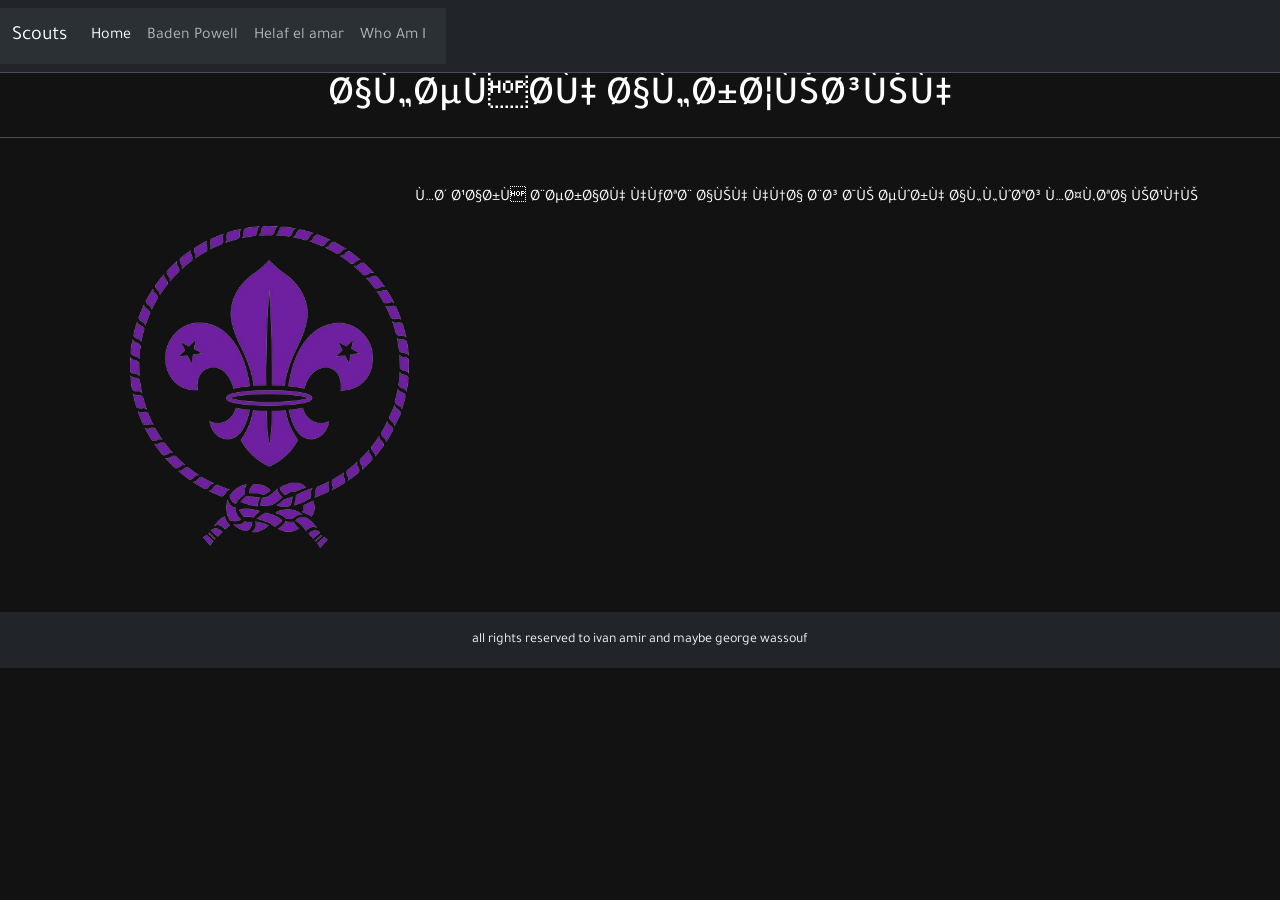
==== index.html @ 50674838 "Add files via upload" ====
<!DOCTYPE html>

<html lang="en">
    <head>
        <link rel="preconnect" href="https://fonts.googleapis.com">
        <link rel="preconnect" href="https://fonts.gstatic.com" crossorigin>
        <link href="https://fonts.googleapis.com/css2?family=Noto+Kufi+Arabic:wght@100..900&family=Tajawal:wght@200;300;400;500;700;800;900&display=swap" rel="stylesheet">
        <link href="https://cdn.jsdelivr.net/npm/bootstrap@5.3.8/dist/css/bootstrap.min.css" rel="stylesheet" integrity="sha384-sRIl4kxILFvY47J16cr9ZwB07vP4J8+LH7qKQnuqkuIAvNWLzeN8tE5YBujZqJLB" crossorigin="anonymous">
        <script src="https://cdn.jsdelivr.net/npm/bootstrap@5.3.8/dist/js/bootstrap.bundle.min.js" integrity="sha384-FKyoEForCGlyvwx9Hj09JcYn3nv7wiPVlz7YYwJrWVcXK/BmnVDxM+D2scQbITxI" crossorigin="anonymous"></script>
        <link href="styles.css" rel="stylesheet">
        <title>home</title>
        <nav class="navbar bg-dark border-bottom border-body" data-bs-theme="dark">
            <nav class="navbar navbar-expand-lg bg-body-tertiary">
  <div class="container-fluid">
    <a class="navbar-brand" href="#">Scouts</a>
    <button class="navbar-toggler" type="button" data-bs-toggle="collapse" data-bs-target="#navbarNavDropdown" aria-controls="navbarNavDropdown" aria-expanded="false" aria-label="Toggle navigation">
      <span class="navbar-toggler-icon"></span>
    </button>
    <div class="collapse navbar-collapse" id="navbarNavDropdown">
      <ul class="navbar-nav">
        <li class="nav-item">
          <a class="nav-link active" aria-current="page" href="index.html">Home</a>
        </li>
        <li class="nav-item">
          <a class="nav-link" href="badenpowell.html">Baden Powell</a>
        </li>
        <li class="nav-item">
          <a class="nav-link" href="helafelamar.html">Helaf el amar</a>
        </li>
        <li class="nav-item">
          <a class="nav-link" href="whoami.html">Who Am I</a>
        </li>
        </li>
      </ul>
    </div>
  </div>
</nav>
</nav>
    </head>
    <body>
        <h1 id="head">الصفحه الرئيسيه</h1>
        <hr>
        <div class="container mt-5">
        <p class="arabictext">مش عارف بصراحه هكتب ايه هنا بس دي صوره اللوتس مؤقتا يعني</p>
        <img src="Lotus transparent.png" class="rounded float-start w-25 ms-5" alt="#">
        </div>
        <div style="clear: both;"></div>
        <hr class="spacer">
    </body>
        <footer class="bg-dark text-light text-center py-3 mt-5">
        <small>all rights reserved to ivan amir and maybe george wassouf</small>
    </footer>
</html>
---- styles.css ----
#helafelamarhead,#head
{
    font-family: "Tajawal", sans-serif;
    text-align: center;
}
body {
  background-color: #121212;
  color: #ffffff;
  font-family: 'Tajawal', sans-serif;
}
.arabictext
{
    font-family: "Tajawal", sans-serif;
    text-align: right !important;
}
.spacer {
  border: none;*/
  height: 30px;
}
#naga7
{
    text-align: center !important;
}
#footer
{
    text-align: center !important;

}
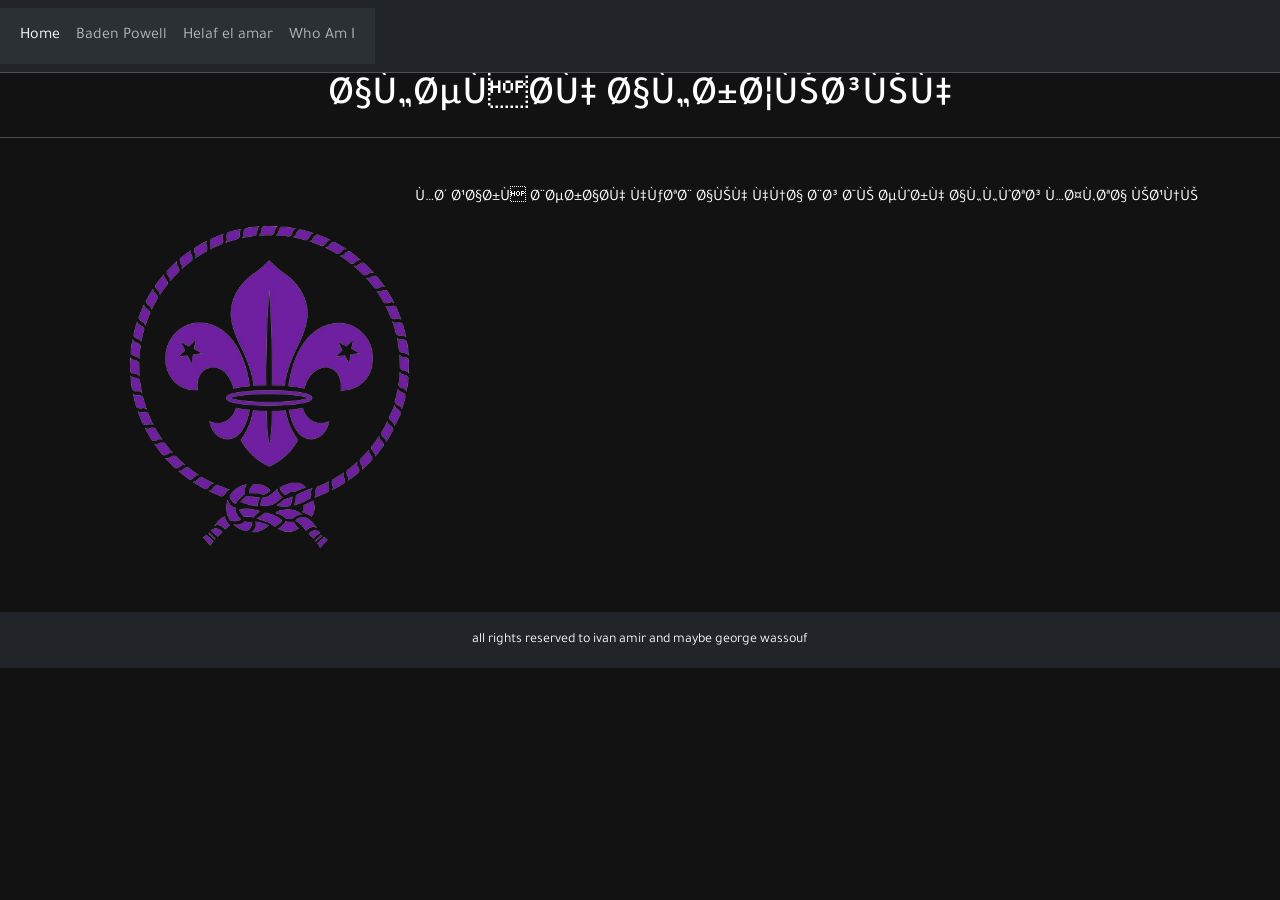
==== commit 2a15db62: "Update index.html" ====
--- a/index.html
+++ b/index.html
@@ -2,6 +2,7 @@
 
 <html lang="en">
     <head>
+        <meta name="viewport" content="width=device-width, initial-scale=1.0">
         <link rel="preconnect" href="https://fonts.googleapis.com">
         <link rel="preconnect" href="https://fonts.gstatic.com" crossorigin>
         <link href="https://fonts.googleapis.com/css2?family=Noto+Kufi+Arabic:wght@100..900&family=Tajawal:wght@200;300;400;500;700;800;900&display=swap" rel="stylesheet">
@@ -12,7 +13,6 @@
         <nav class="navbar bg-dark border-bottom border-body" data-bs-theme="dark">
             <nav class="navbar navbar-expand-lg bg-body-tertiary">
   <div class="container-fluid">
-    <a class="navbar-brand" href="#">Scouts</a>
     <button class="navbar-toggler" type="button" data-bs-toggle="collapse" data-bs-target="#navbarNavDropdown" aria-controls="navbarNavDropdown" aria-expanded="false" aria-label="Toggle navigation">
       <span class="navbar-toggler-icon"></span>
     </button>
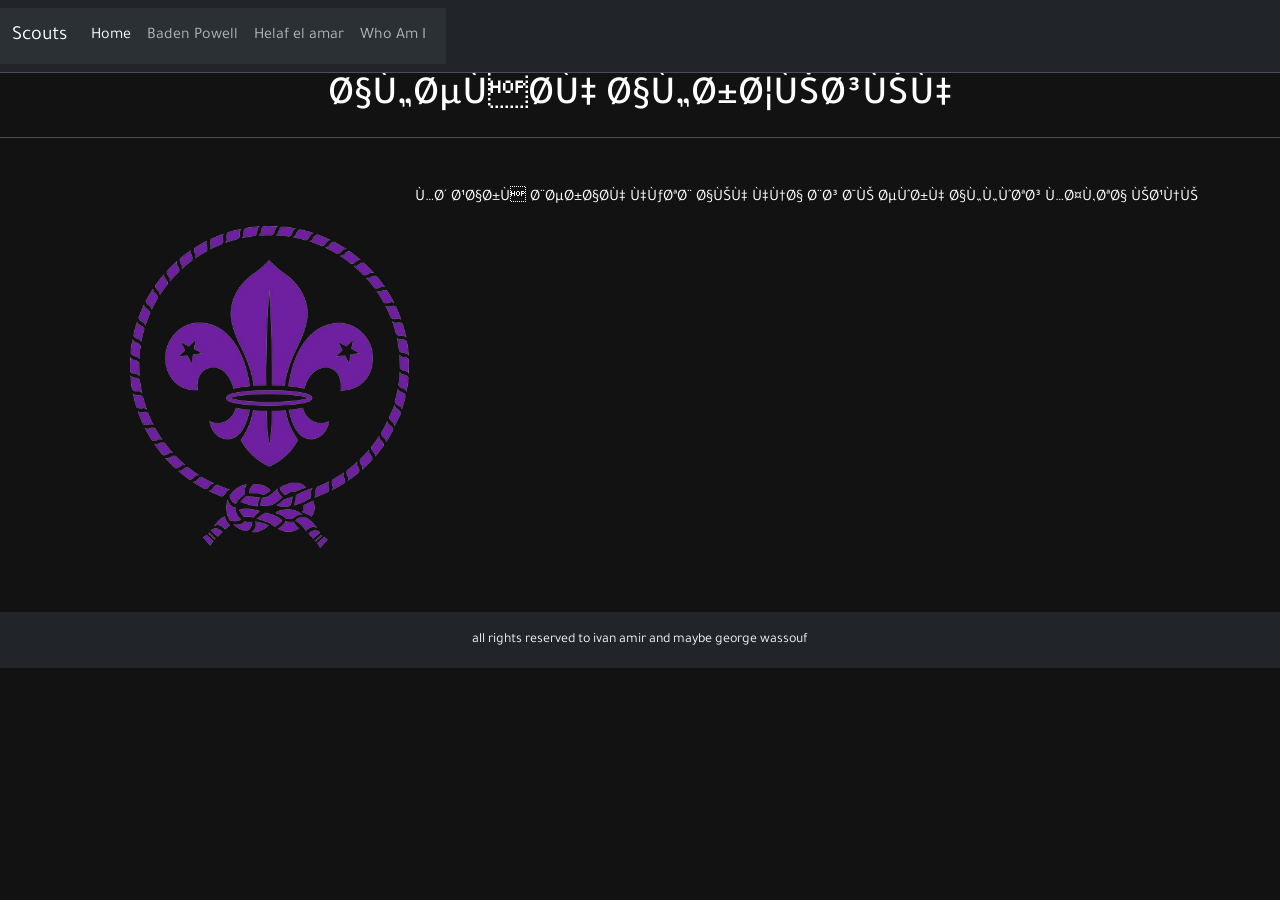
==== commit 634129e1: "Fix HTML structure and add navbar brand" ====
--- a/index.html
+++ b/index.html
@@ -13,6 +13,7 @@
         <nav class="navbar bg-dark border-bottom border-body" data-bs-theme="dark">
             <nav class="navbar navbar-expand-lg bg-body-tertiary">
   <div class="container-fluid">
+    <a class="navbar-brand" href="#">Scouts</a>
     <button class="navbar-toggler" type="button" data-bs-toggle="collapse" data-bs-target="#navbarNavDropdown" aria-controls="navbarNavDropdown" aria-expanded="false" aria-label="Toggle navigation">
       <span class="navbar-toggler-icon"></span>
     </button>
